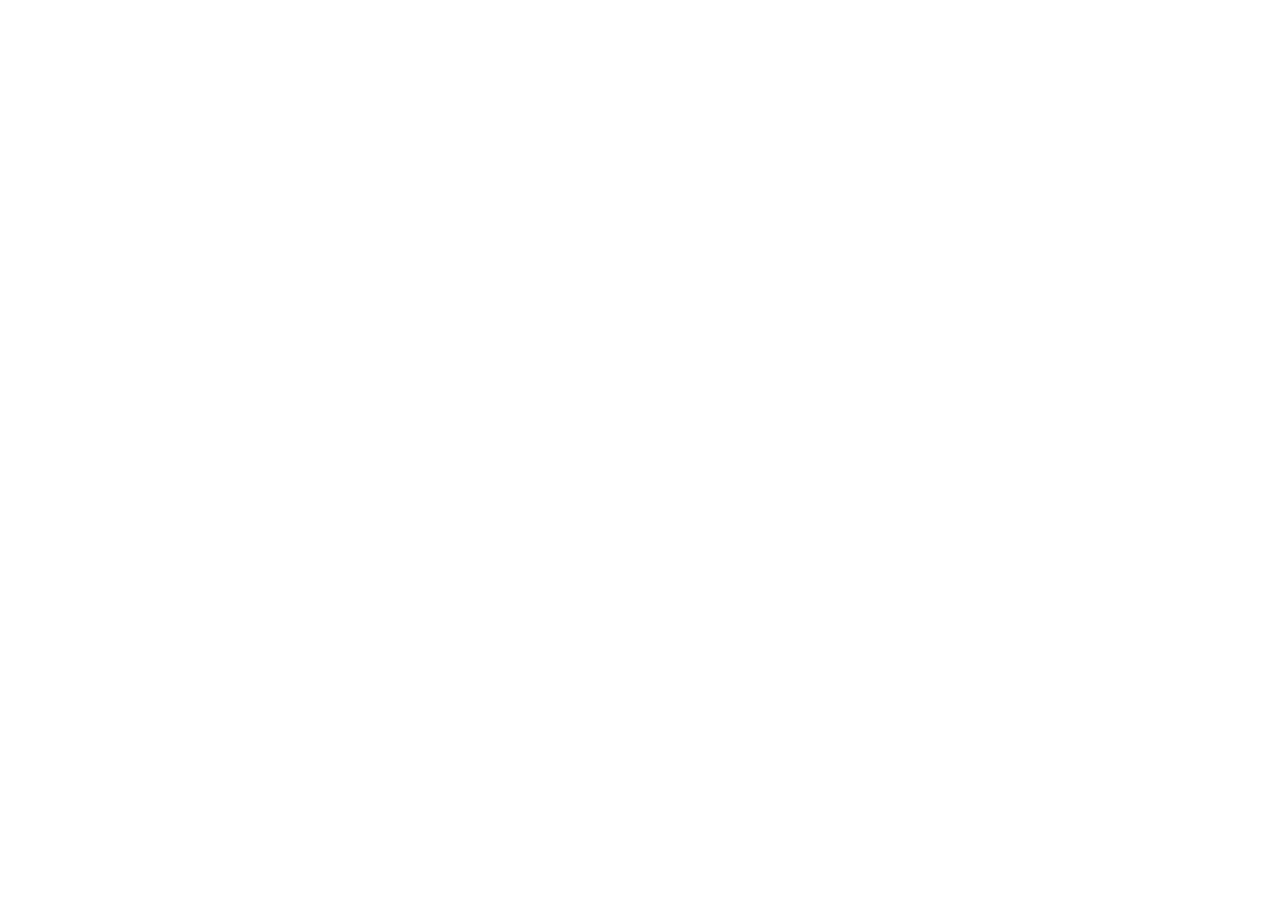
==== sprint 3/index3.html @ 22354100 "Sprint3" ====
<!DOCTYPE html>
<html lang="en">
<head>
    <meta charset="UTF-8">
    <meta name="viewport" content="width=device-width, initial-scale=1.0">
    <link rel="stylesheet" href="style.css">
    <title>Receitas Fáceis</title>
</head>
<body>
<div id="receitasContainer"></div>


<script src="script.js"></script>
</body>
</html>
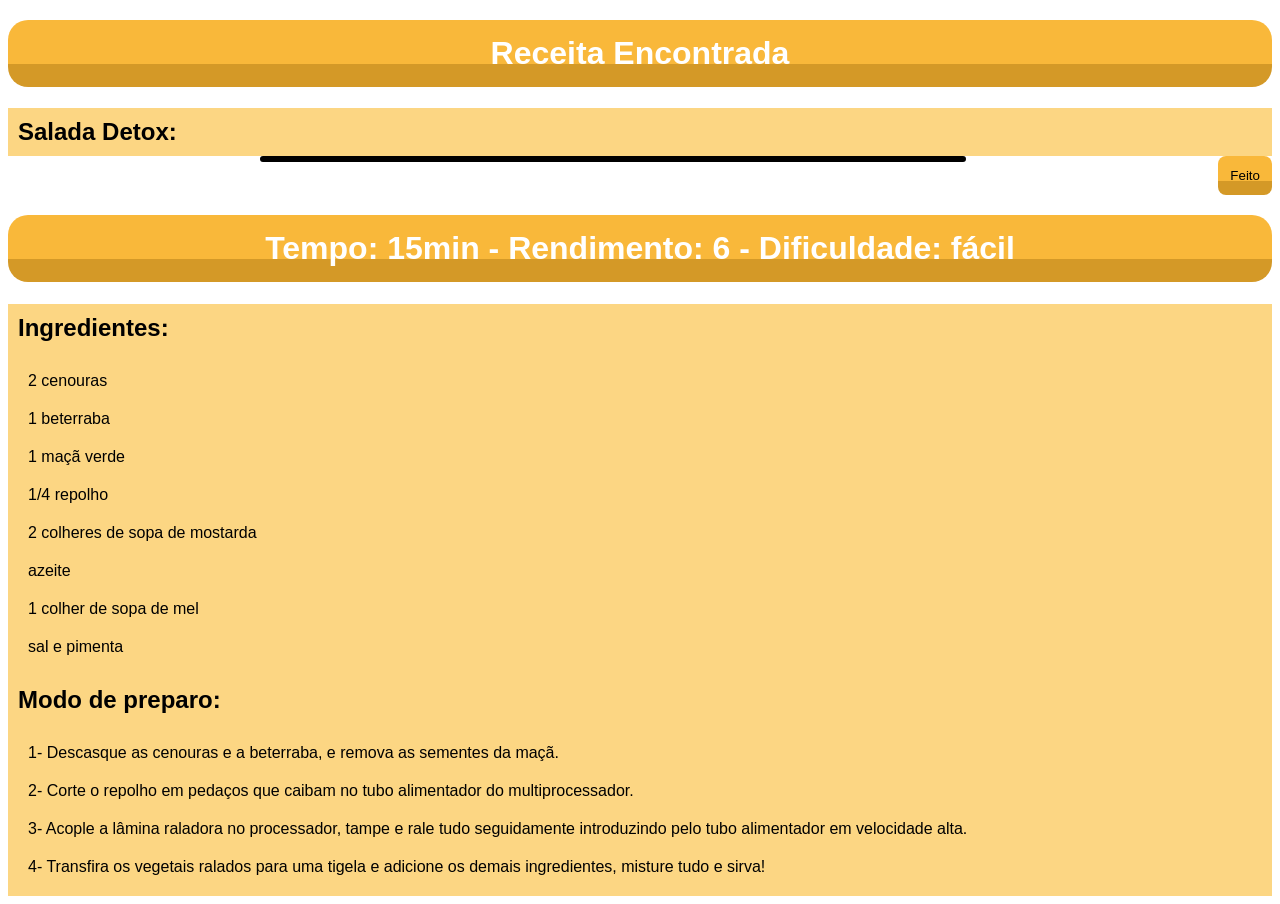
==== commit 6e7805d4: "sprint3" ====
--- a/sprint 3/index3.html
+++ b/sprint 3/index3.html
@@ -3,13 +3,13 @@
 <head>
     <meta charset="UTF-8">
     <meta name="viewport" content="width=device-width, initial-scale=1.0">
-    <link rel="stylesheet" href="style.css">
+    <link rel="stylesheet" href="style3.css">
     <title>Receitas Fáceis</title>
 </head>
 <body>
 <div id="receitasContainer"></div>
 
 
-<script src="script.js"></script>
+<script src="script3.js"></script>
 </body>
 </html>
--- a/sprint 3/style3.css
+++ b/sprint 3/style3.css
@@ -0,0 +1,81 @@
+img {
+    display: block;
+    margin: 0 auto;
+    width: 120px;
+    height: auto;
+}
+
+.image-container {
+    background-image: linear-gradient(to bottom, #F9B83A 65%, #D49927 65%, #D49927 100%);
+    display: flex; 
+    padding: 20px;
+    align-items: center; 
+}
+
+h1 {
+    text-align: center;
+    color: white; /* Cor do texto */
+    font-family: Verdana, Geneva, Tahoma, sans-serif;
+    padding: 15px 25px; /* Espaçamento interno */
+    border-radius: 20px; /* Bordas arredondadas */
+    background: linear-gradient(to bottom, #F9B83A 65%, #D49927 65%, #D49927 100%);
+    display: flex; /* Usando flexbox */
+    justify-content: center; /* Centraliza horizontalmente */
+    align-items: center; /* Alinha verticalmente */
+    margin-top: 20px; /* Adiciona espaço entre a imagem e o texto */
+}
+
+.comida{
+    display: flex;
+    align-items: start;
+}
+
+.comida button{
+    background: linear-gradient(to bottom, #F9B83A 65%, #D49927 65%, #D49927 100%);
+    padding: 12px;
+    border-radius: 8px;
+    border: 0;
+}
+
+.comida img {
+    width: 700px; /* Defina a largura desejada */
+    height: auto; /* Mantenha a proporção de aspecto */
+    border: 3px solid black; /* Adiciona uma borda branca com 3 pixels de espessura */
+    border-radius: 20px;
+}
+
+
+
+.ingredientes,
+.modo-preparo,
+h2,
+p,
+.elementos::after {
+    font-family: Verdana, Geneva, Tahoma, sans-serif;
+    background-color: #fcd683; /* Cor de fundo */
+    
+    padding: 10px; /* Espaçamento interno */
+}
+
+h2::after {
+    content: ":"; /* Adiciona os dois pontos após o texto */
+}
+
+.elementos {
+    position: relative; /* Adiciona posicionamento relativo para que possamos posicionar o pseudo-elemento */
+}
+
+.elementos::after {
+    content: ""; /* Adiciona um conteúdo vazio ao pseudo-elemento */
+    display: block; /* Transforma o pseudo-elemento em um bloco */
+    height: 20px; /* Define a altura do espaço entre os elementos */
+    position: absolute; /* Posiciona o pseudo-elemento de forma absoluta */
+    bottom: -20px; /* Move o pseudo-elemento para baixo, criando o espaço entre os elementos */
+    left: 0; /* Alinha o pseudo-elemento à esquerda */
+    right: 0; /* Alinha o pseudo-elemento à direita */
+}
+
+h2,
+p {
+    margin: 0; /* Remover margem */
+}
